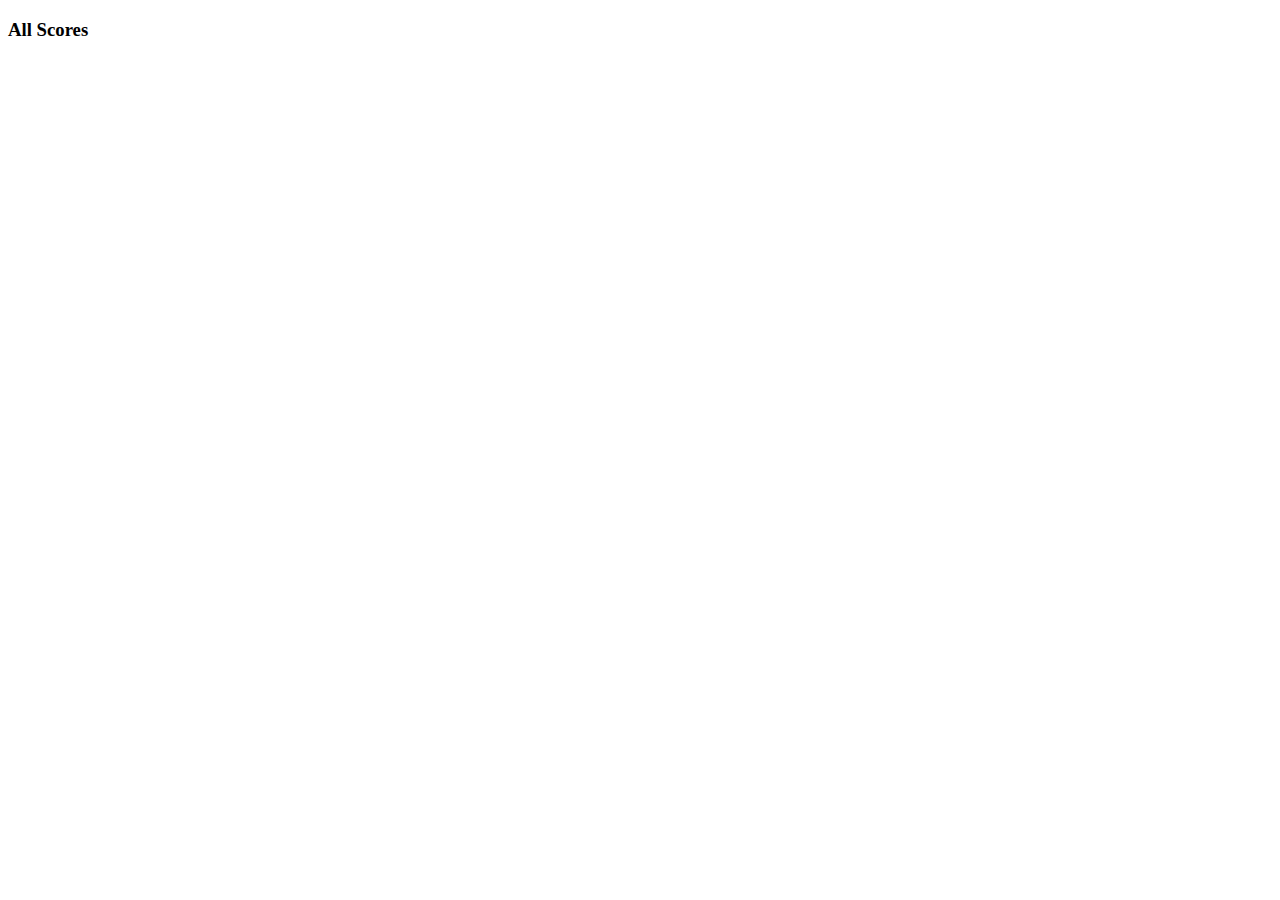
==== highscores.html @ 362508f3 "initial" ====
<!DOCTYPE html>
<html lang="en">

<head>
    <meta charset="UTF-8">
    <meta name="viewport" content="width=h3, initial-scale=1.0">
    <title>Document</title>
</head>

<body>
    <h3>All Scores</h3>
</body>

</html>
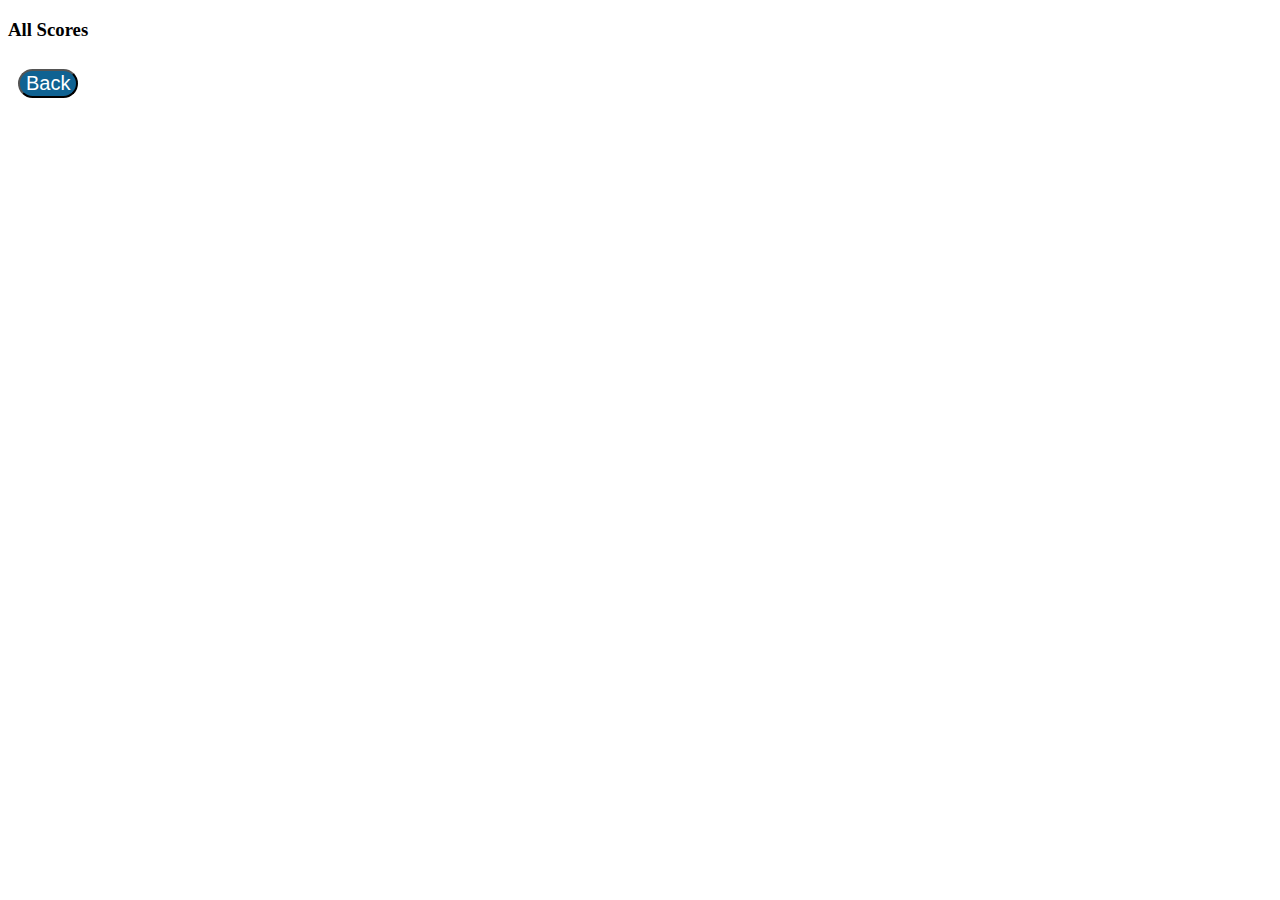
==== commit d766a40b: "final" ====
--- a/highscores.html
+++ b/highscores.html
@@ -5,10 +5,19 @@
     <meta charset="UTF-8">
     <meta name="viewport" content="width=h3, initial-scale=1.0">
     <title>Document</title>
+    <link rel="stylesheet" href="css/highscores.css">
 </head>
 
 <body>
     <h3>All Scores</h3>
+
+
+    <div class="highscores-output"></div>
+
+    <button class="backbtn " id="backbtn"></button>
+    <!-- load the other javascript file here -->
+
+    <script src="./js/highscores.js"></script>
 </body>
 
 </html>--- a/css/highscores.css
+++ b/css/highscores.css
@@ -0,0 +1,13 @@
+.backbtn {
+    background-color: rgb(15, 98, 146);
+    color: #fff;
+    border-radius: 25px;
+    font-size: 20px;
+    margin: 10px;
+
+}
+
+
+.backbtn:hover {
+    transform: scale(1.2);
+}